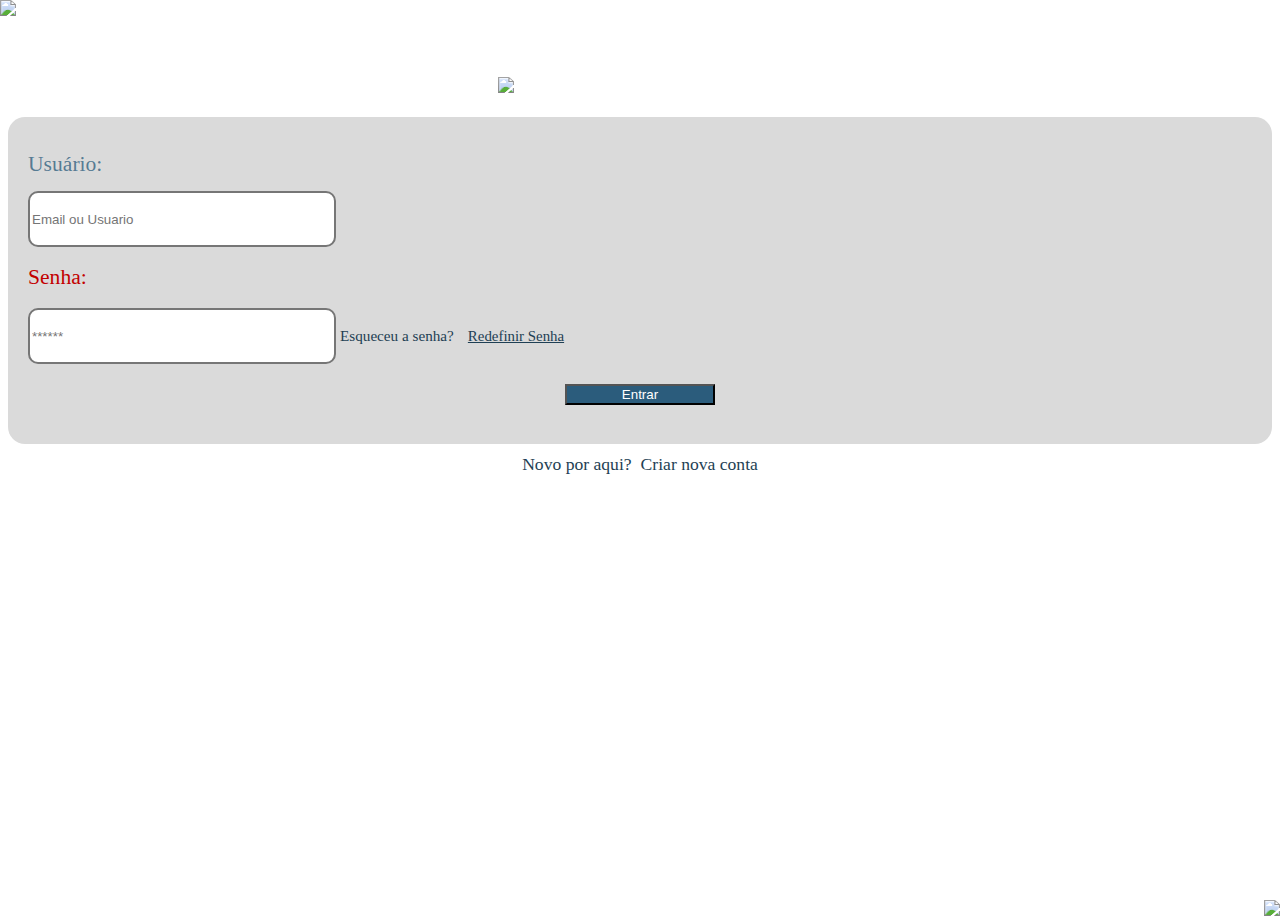
==== index.html @ c43db243 "Merge pull request #1 from CissaD/main" ====
<!doctype html>
<html lang="pt-br">

<head>

    <meta charset="utf-8">
    <meta name="viewport" content="width=device-width, initial-scale=1">
    <link href="https://cdn.jsdelivr.net/npm/bootstrap@5.0.0/dist/css/bootstrap.min.css" rel="stylesheet"
        integrity="sha384-wEmeIV1mKuiNpC+IOBjI7aAzPcEZeedi5yW5f2yOq55WWLwNGmvvx4Um1vskeMj0" crossorigin="anonymous">     <title>Loguin</title>
        <script src="//cdn.jsdelivr.net/npm/sweetalert2@10"></script>

        <link rel="stylesheet" href="stylesheet/stylelogin.css">

    <script src="javascript/script.js"></script>
</head>

<body>

    <header>
        <div class="container">
            <div class="row">
                <div class="col-12">
                    <div class="nuvemred">
                        <img class="png1" src="img/rednuvem.png">
                    </div>
                </div>
            </div>

            <div class="row">
                <div class="col-12 logo1">
                    <img src="img/logo1.png" class="logo1">
                </div>
            </div>
        </div>
    </header>

    <main>

        <div class="container">
            <div class="row">
                <div class="col-11 interface-loguin">

                    <h1>Usuário:</h1>
                    <input type="text" class="label" autocomplete="off" placeholder="Email ou Usuario"
                        name="loguin_acesso" id="nomeUsuario" size="40"  required />
                    <h2>Senha:</h2>
                    <input type="password" class="label" placeholder="******" name="senha_acesso" id="senhaUsuario"
                        size="40" required />

                    <p class="t1">Esqueceu a senha?</p> <a class="esqueceu-senha" href="url">Redefinir Senha</a>

                    <div class="botao">
                        <button class="btn btn-primary" type="submit" onclick="Login()" id="entrar">Entrar</button>
                    </div>
                </div>
            </div>

            <div class="row fora-interface">
                <div class="col-12">
                    <p class="t2">Novo por aqui?</p> <a class="criar" href="url">Criar nova conta</a>
                </div>
            </div>
        </div>

    </main>

    <footer>
        <div class="container nuvemblue">
            <div class="row">
                <div class="col-12 ">
                    <img class="png2" src="img/bluenuvem.png">
                </div>
            </div>
        </div>
    </footer>





    <script src="https://cdn.jsdelivr.net/npm/@popperjs/core@2.9.2/dist/umd/popper.min.js"
        integrity="sha384-IQsoLXl5PILFhosVNubq5LC7Qb9DXgDA9i+tQ8Zj3iwWAwPtgFTxbJ8NT4GN1R8p"
        crossorigin="anonymous"></script>
    <script src="https://cdn.jsdelivr.net/npm/bootstrap@5.0.0/dist/js/bootstrap.min.js"
        integrity="sha384-lpyLfhYuitXl2zRZ5Bn2fqnhNAKOAaM/0Kr9laMspuaMiZfGmfwRNFh8HlMy49eQ"
        crossorigin="anonymous"></script>

</body>

</html>
---- stylesheet/stylelogin.css ----
/* header */
div > .logo1{
    max-width: 285px;
    margin: 0 auto;
    margin-bottom: 10px;
    margin-top: 5%;
}


/* main */
div .interface-loguin{
    padding: 20px;
    padding-bottom: 10px !important;
    margin: 0 auto;
    background-color:#DADADA;
    border-style:hidden;
    border-radius: 17px;
    margin-bottom: 10px;
}

/* usuário e senha */
h1,h2{
    font-size: 1.35rem;
    font-weight:500;
}

/* usuário */
h1{
    color: rgba(43, 92, 124, 0.77) ;
}

/* senha */
h2{
   color: #C30000;
}

/* campo de texto */
.label{
    max-width: 300px;
    min-height: 50px;
    border-radius: 10px;
    border-style: solid;
}

/* Esqueceu senha | redefinir senha*/
.t1 , .esqueceu-senha {
    font-size: 0.95rem;
    font-weight:500;
    color: #1E3F54;
    display: inline;
    
}

/* criar conta */
.esqueceu-senha{
    margin-left: 10px;
    font-size: 0.93rem  !important;
} 

/* botão entrar */
.btn-primary{
    margin-top: 20px;
    color: rgb(255, 255, 255);
    background-color: #2B5C7C;
    width: 150px;
}

/* centalizar novo por aqui? | criar nova conta  */
div .botao{
    width: 150px;
    height: 70px;
    margin: 0 auto;
}

/* novo por aqui? | criar nova conta */ 
.t2 , .criar {
    font-size: 1.10rem;
    font-weight:500;
    color: #1E3F54;
    display: inline;
}

/* novo por aqui? | criar nova conta (div em que as duas estão) */
div .fora-interface{
    margin: 0 auto;
    width: 350px;
    text-align: center;
}

/* novo poe aqui */
.criar{
    margin-left: 5px;
    text-decoration: none;

}

/* footer */
div > .png2{
    max-width: 100px;
}
.nuvemblue {
    width: 100%;
    position: absolute;
    bottom: 0;
    left: 0;
    padding: 0;
}
.nuvemblue img {
    position: absolute;
    right: 0px;
}


div > .png1{
    max-width: 100px;
}
.nuvemred {
    width: 100%;
    position: absolute;
    top: 0;
    right: 0;
    padding: 0;
}
.nuvemred img {
    position: absolute;
    left: 0px;
}
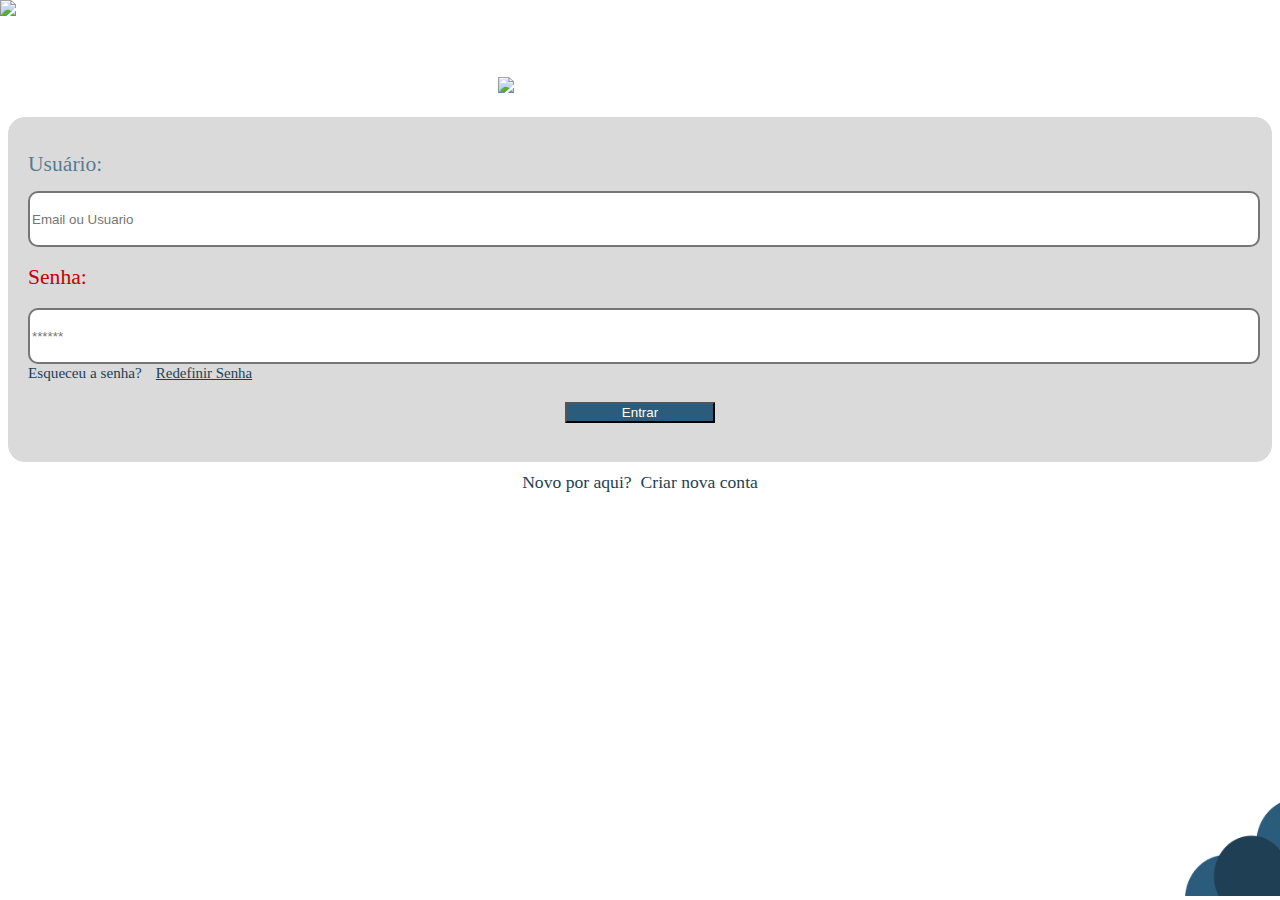
==== commit 7d570f5a: "Mudanças tela de loguin" ====
--- a/index.html
+++ b/index.html
@@ -6,17 +6,22 @@
     <meta charset="utf-8">
     <meta name="viewport" content="width=device-width, initial-scale=1">
     <link href="https://cdn.jsdelivr.net/npm/bootstrap@5.0.0/dist/css/bootstrap.min.css" rel="stylesheet"
-        integrity="sha384-wEmeIV1mKuiNpC+IOBjI7aAzPcEZeedi5yW5f2yOq55WWLwNGmvvx4Um1vskeMj0" crossorigin="anonymous">     <title>Loguin</title>
-        <script src="//cdn.jsdelivr.net/npm/sweetalert2@10"></script>
+        integrity="sha384-wEmeIV1mKuiNpC+IOBjI7aAzPcEZeedi5yW5f2yOq55WWLwNGmvvx4Um1vskeMj0" crossorigin="anonymous">
+    <title>Loguin</title>
+    <script src="//cdn.jsdelivr.net/npm/sweetalert2@10"></script>
 
-        <link rel="stylesheet" href="stylesheet/stylelogin.css">
+    <link rel="stylesheet" href="style.css">
 
     <script src="javascript/script.js"></script>
 </head>
 
 <body>
+ 
+    
+    <header>
 
-    <header>
+        
+        
         <div class="container">
             <div class="row">
                 <div class="col-12">
@@ -24,53 +29,53 @@
                         <img class="png1" src="img/rednuvem.png">
                     </div>
                 </div>
-            </div>
+            </div> 
 
             <div class="row">
+                
                 <div class="col-12 logo1">
                     <img src="img/logo1.png" class="logo1">
                 </div>
             </div>
         </div>
+        
     </header>
 
-    <main>
+     
+    <main>       
+        
+      
+        <div>
+            
+            <div class="interface-loguin">
 
-        <div class="container">
-            <div class="row">
-                <div class="col-11 interface-loguin">
+                <h1>Usuário:</h1>
+                <input type="text" class="label" autocomplete="off" placeholder="Email ou Usuario" name="loguin_acesso"
+                    id="nomeUsuario" size="40" required />
+                <h2>Senha:</h2>
+                <input type="password" class="label" placeholder="******" name="senha_acesso" id="senhaUsuario"
+                    size="40" required />
 
-                    <h1>Usuário:</h1>
-                    <input type="text" class="label" autocomplete="off" placeholder="Email ou Usuario"
-                        name="loguin_acesso" id="nomeUsuario" size="40"  required />
-                    <h2>Senha:</h2>
-                    <input type="password" class="label" placeholder="******" name="senha_acesso" id="senhaUsuario"
-                        size="40" required />
+                <p class="t1">Esqueceu a senha?</p> <a class="esqueceu-senha" href="url">Redefinir Senha</a>
 
-                    <p class="t1">Esqueceu a senha?</p> <a class="esqueceu-senha" href="url">Redefinir Senha</a>
-
-                    <div class="botao">
-                        <button class="btn btn-primary" type="submit" onclick="Login()" id="entrar">Entrar</button>
-                    </div>
+                <div class="botao">
+                    <button class="btn btn-primary" type="submit" onclick="Login()" id="entrar">Entrar</button>
                 </div>
             </div>
 
-            <div class="row fora-interface">
-                <div class="col-12">
+            <div class="fora-interface">
+                <spam>
                     <p class="t2">Novo por aqui?</p> <a class="criar" href="url">Criar nova conta</a>
-                </div>
+                </spam>
             </div>
         </div>
 
     </main>
 
+  
     <footer>
-        <div class="container nuvemblue">
-            <div class="row">
-                <div class="col-12 ">
-                    <img class="png2" src="img/bluenuvem.png">
-                </div>
-            </div>
+        <div class="cnuvem">
+            <img class="png2" src="img/bluenuvem.png">
         </div>
     </footer>
 
--- a/style.css
+++ b/style.css
@@ -0,0 +1,116 @@
+/* header */
+div > .logo1{
+    max-width: 285px;
+    margin: 0 auto;
+    margin-bottom: 10px;
+    margin-top: 5%;
+}
+
+/* main */
+div .interface-loguin{
+    padding: 20px;
+    padding-bottom: 10px !important;
+    margin: 0 auto;
+    background-color:#DADADA;
+    border-style:hidden;
+    border-radius: 17px;
+    margin-bottom: 10px;
+}
+
+/* usuário e senha */
+h1,h2{
+    font-size: 1.35rem;
+    font-weight:500;
+}
+
+/* usuário */
+h1{
+    color: rgba(43, 92, 124, 0.77) ;
+}
+
+/* senha */
+h2{
+   color: #C30000;
+}
+
+/* campo de texto */
+.label{
+    width: 100%;
+    min-height: 50px;
+    border-radius: 10px;
+    border-style: solid;
+}
+
+/* Esqueceu senha | redefinir senha*/
+.t1 , .esqueceu-senha {
+    font-size: 0.95rem;
+    font-weight:500;
+    color: #1E3F54;
+    display: inline;
+    
+}
+
+/* criar conta */
+.esqueceu-senha{
+    margin-left: 10px;
+    font-size: 0.93rem  !important;
+} 
+
+/* botão entrar */
+.btn-primary{
+    margin-top: 20px;
+    color: rgb(255, 255, 255);
+    background-color: #2B5C7C;
+    width: 150px;
+}
+
+/* centalizar novo por aqui? | criar nova conta  */
+div .botao{
+    width: 150px;
+    height: 70px;
+    margin: 0 auto;
+}
+
+/* novo por aqui? | criar nova conta */ 
+.t2 , .criar {
+    font-size: 1.10rem;
+    font-weight:500;
+    color: #1E3F54;
+    display: inline;
+}
+
+/* novo por aqui? | criar nova conta (div em que as duas estão) */
+div .fora-interface{
+    margin: 0 auto;
+    width: 350px;
+    text-align: center;
+}
+
+/* novo poe aqui */
+.criar{
+    margin-left: 5px;
+    text-decoration: none;
+
+}
+
+/* footer */
+.png2{
+    width: 100px;
+    height: 100px;
+    background-color: #C30000;
+}
+.cnuvem{
+    position: fixed;
+    bottom: 0;
+    right: 0;
+}
+
+div > .png1{
+    max-width: 100px;
+}
+.nuvemred {
+    position: fixed;
+    top: 0;
+    left: 0;
+}
+
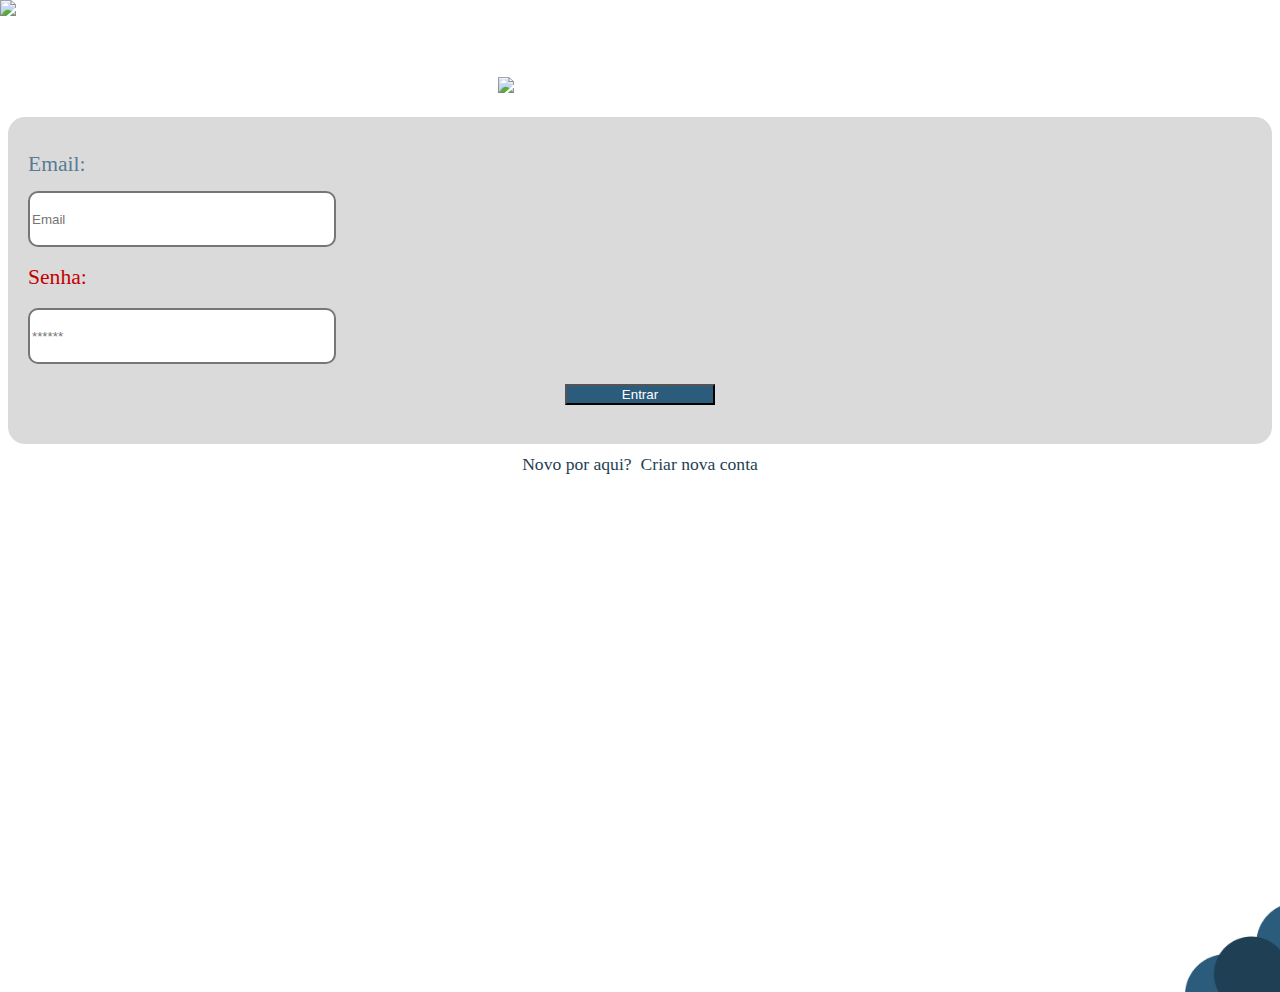
==== commit 6791ff50: "Melhora na tela de login" ====
--- a/index.html
+++ b/index.html
@@ -2,26 +2,19 @@
 <html lang="pt-br">
 
 <head>
-
     <meta charset="utf-8">
     <meta name="viewport" content="width=device-width, initial-scale=1">
     <link href="https://cdn.jsdelivr.net/npm/bootstrap@5.0.0/dist/css/bootstrap.min.css" rel="stylesheet"
         integrity="sha384-wEmeIV1mKuiNpC+IOBjI7aAzPcEZeedi5yW5f2yOq55WWLwNGmvvx4Um1vskeMj0" crossorigin="anonymous">
     <title>Loguin</title>
     <script src="//cdn.jsdelivr.net/npm/sweetalert2@10"></script>
-
-    <link rel="stylesheet" href="style.css">
-
-    <script src="javascript/script.js"></script>
+    <link rel="stylesheet" href="stylesheet/stylelogin.css">
+    <script src="javascript/indexLogin.js"></script>
 </head>
 
 <body>
- 
-    
+
     <header>
-
-        
-        
         <div class="container">
             <div class="row">
                 <div class="col-12">
@@ -29,59 +22,51 @@
                         <img class="png1" src="img/rednuvem.png">
                     </div>
                 </div>
-            </div> 
+            </div>
 
             <div class="row">
-                
                 <div class="col-12 logo1">
                     <img src="img/logo1.png" class="logo1">
                 </div>
             </div>
         </div>
-        
     </header>
 
-     
-    <main>       
-        
-      
-        <div>
-            
-            <div class="interface-loguin">
+    <main>
+        <div class="container">
+            <div class="row">
+                <div class="col-11 interface-loguin">
 
-                <h1>Usuário:</h1>
-                <input type="text" class="label" autocomplete="off" placeholder="Email ou Usuario" name="loguin_acesso"
-                    id="nomeUsuario" size="40" required />
-                <h2>Senha:</h2>
-                <input type="password" class="label" placeholder="******" name="senha_acesso" id="senhaUsuario"
-                    size="40" required />
+                    <h1>Email:</h1>
+                    <input type="email" class="label"  autocomplete="off" placeholder="Email" name="loguin_acesso"
+                        id="emailUsuario" required />
+                    <h2>Senha:</h2>
+                    <input type="password" class="label" placeholder="******" name="senha_acesso" id="senhaUsuario"
+                        required />                 
 
-                <p class="t1">Esqueceu a senha?</p> <a class="esqueceu-senha" href="url">Redefinir Senha</a>
-
-                <div class="botao">
-                    <button class="btn btn-primary" type="submit" onclick="Login()" id="entrar">Entrar</button>
+                    <div class="botao">
+                        <button class="btn btn-primary" type="submit" onclick="Login()" id="entrar">Entrar</button>
+                    </div>
                 </div>
             </div>
 
-            <div class="fora-interface">
-                <spam>
-                    <p class="t2">Novo por aqui?</p> <a class="criar" href="url">Criar nova conta</a>
-                </spam>
+            <div class="row fora-interface">
+                <div class="col-12">
+                    <p class="t2">Novo por aqui?</p> <a class="criar" href="cadastro.html">Criar nova conta</a>
+                </div>
             </div>
         </div>
-
     </main>
 
-  
     <footer>
-        <div class="cnuvem">
-            <img class="png2" src="img/bluenuvem.png">
+        <div class="container nuvemblue">
+            <div class="row">
+                <div class="col-12 ">
+                    <img class="png2" src="img/bluenuvem.png">
+                </div>
+            </div>
         </div>
     </footer>
-
-
-
-
 
     <script src="https://cdn.jsdelivr.net/npm/@popperjs/core@2.9.2/dist/umd/popper.min.js"
         integrity="sha384-IQsoLXl5PILFhosVNubq5LC7Qb9DXgDA9i+tQ8Zj3iwWAwPtgFTxbJ8NT4GN1R8p"
--- a/stylesheet/stylelogin.css
+++ b/stylesheet/stylelogin.css
@@ -0,0 +1,136 @@
+
+/* header */
+div > .logo1{
+    max-width: 285px;
+    margin: 0 auto;
+    margin-bottom: 10px;
+    margin-top: 5%;
+}
+
+/* main */
+div .interface-loguin{
+    padding: 20px;
+    padding-bottom: 10px !important;
+    margin: 0 auto;
+    background-color:#DADADA;
+    border-style:hidden;
+    border-radius: 17px;
+    margin-bottom: 10px;
+}
+
+/* usuário e senha */
+h1,h2{
+    font-size: 1.35rem;
+    font-weight:500;
+}
+
+/* usuário */
+h1{
+    color: rgba(43, 92, 124, 0.77) ;
+}
+
+/* senha */
+h2{
+   color: #C30000;
+}
+
+/* campo de texto */
+.label{
+    width: 300px;
+    min-height: 50px;
+    border-radius: 10px;
+    border-style: solid;
+}
+@media screen and (min-width: 336px) and (max-width:355px){
+    .label{
+        width: 270px;
+    }
+}
+@media screen and (min-width: 0px) and (max-width:335px){
+    .label{
+        width: 260px;
+    }
+}
+
+/* Esqueceu senha | redefinir senha*/
+.t1 , .esqueceu-senha {
+    font-size: 0.95rem;
+    font-weight:500;
+    color: #1E3F54;
+    display: inline;
+    
+}
+
+/* criar conta */
+.esqueceu-senha{
+    margin-left: 10px;
+    font-size: 0.93rem  !important;
+} 
+
+/* botão entrar */
+.btn-primary{
+    margin-top: 20px;
+    color: rgb(255, 255, 255);
+    background-color: #2B5C7C;
+    width: 150px;
+}
+
+/* centalizar novo por aqui? | criar nova conta  */
+div .botao{
+    width: 150px;
+    height: 70px;
+    margin: 0 auto;
+}
+
+/* novo por aqui? | criar nova conta */ 
+.t2 , .criar {
+    font-size: 1.10rem;
+    font-weight:500;
+    color: #1E3F54;
+    display: inline;
+}
+
+/* novo por aqui? | criar nova conta (div em que as duas estão) */
+div .fora-interface{
+    margin: 0 auto;
+    width: 350px;
+    text-align: center;
+}
+
+/* novo poe aqui */
+.criar{
+    margin-left: 5px;
+    text-decoration: none;
+
+}
+
+/* footer */
+div > .png2{
+    max-width: 100px;
+}
+.nuvemblue {
+    width: 100%;
+    position: absolute;
+    bottom: 0;
+    left: 0;
+    padding: 0;
+}
+.nuvemblue img {
+    position: absolute;
+    right: 0px;
+}
+
+div > .png1{
+    max-width: 100px;
+}
+.nuvemred {
+    width: 100%;
+    position: absolute;
+    top: 0;
+    right: 0;
+    padding: 0;
+}
+.nuvemred img {
+    position: absolute;
+    left: 0px;
+}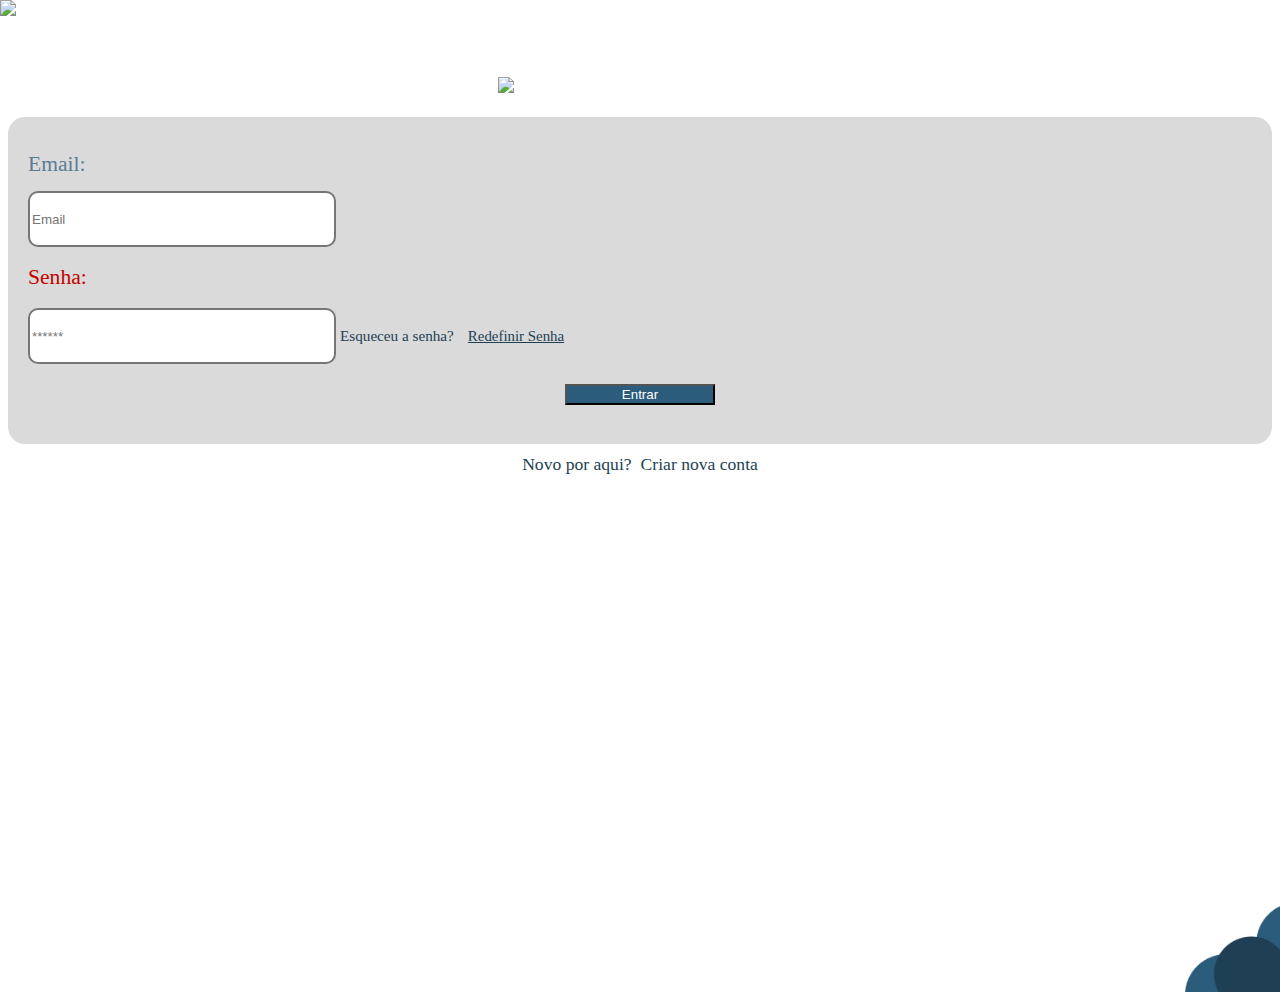
==== commit 9aeb7984: "finalização" ====
--- a/index.html
+++ b/index.html
@@ -8,7 +8,9 @@
         integrity="sha384-wEmeIV1mKuiNpC+IOBjI7aAzPcEZeedi5yW5f2yOq55WWLwNGmvvx4Um1vskeMj0" crossorigin="anonymous">
     <title>Loguin</title>
     <script src="//cdn.jsdelivr.net/npm/sweetalert2@10"></script>
+
     <link rel="stylesheet" href="stylesheet/stylelogin.css">
+
     <script src="javascript/indexLogin.js"></script>
 </head>
 
@@ -33,16 +35,19 @@
     </header>
 
     <main>
+
         <div class="container">
             <div class="row">
                 <div class="col-11 interface-loguin">
 
                     <h1>Email:</h1>
-                    <input type="email" class="label"  autocomplete="off" placeholder="Email" name="loguin_acesso"
+                    <input type="email" class="label" autocomplete="off" placeholder="Email" name="loguin_acesso"
                         id="emailUsuario" required />
                     <h2>Senha:</h2>
                     <input type="password" class="label" placeholder="******" name="senha_acesso" id="senhaUsuario"
-                        required />                 
+                        required />
+
+                    <p class="t1">Esqueceu a senha?</p> <a class="esqueceu-senha" href="url">Redefinir Senha</a>
 
                     <div class="botao">
                         <button class="btn btn-primary" type="submit" onclick="Login()" id="entrar">Entrar</button>
@@ -56,6 +61,7 @@
                 </div>
             </div>
         </div>
+
     </main>
 
     <footer>
@@ -68,6 +74,7 @@
         </div>
     </footer>
 
+
     <script src="https://cdn.jsdelivr.net/npm/@popperjs/core@2.9.2/dist/umd/popper.min.js"
         integrity="sha384-IQsoLXl5PILFhosVNubq5LC7Qb9DXgDA9i+tQ8Zj3iwWAwPtgFTxbJ8NT4GN1R8p"
         crossorigin="anonymous"></script>
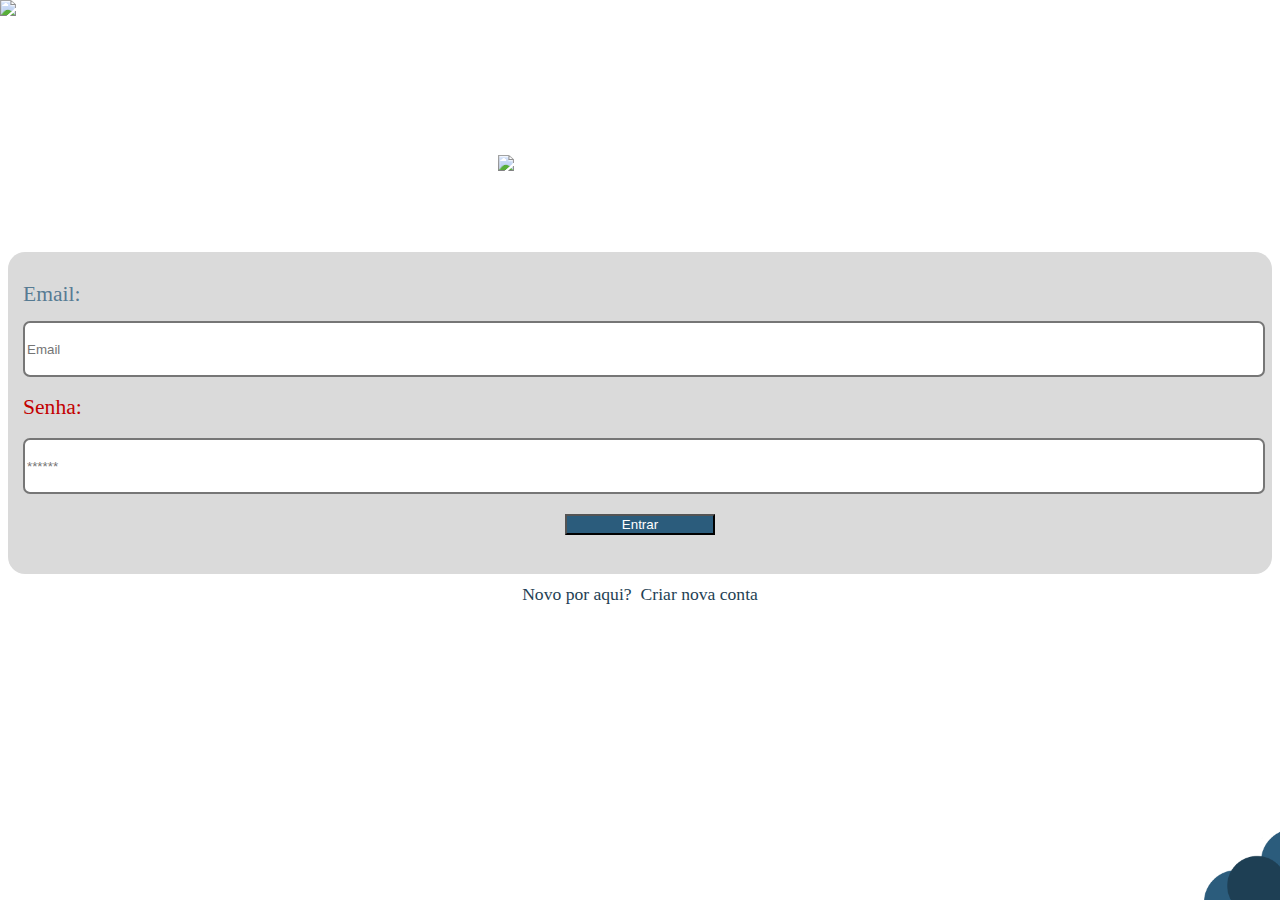
==== commit 1f04d33e: "Merge branch 'luizhenrique01:main' into main" ====
--- a/index.html
+++ b/index.html
@@ -4,20 +4,23 @@
 <head>
     <meta charset="utf-8">
     <meta name="viewport" content="width=device-width, initial-scale=1">
+    
     <link href="https://cdn.jsdelivr.net/npm/bootstrap@5.0.0/dist/css/bootstrap.min.css" rel="stylesheet"
         integrity="sha384-wEmeIV1mKuiNpC+IOBjI7aAzPcEZeedi5yW5f2yOq55WWLwNGmvvx4Um1vskeMj0" crossorigin="anonymous">
-    <title>Loguin</title>
+    <link rel="stylesheet" href="stylesheet/stylelogin.css">    
+    <link rel="shortcut icon" href="img/prt--dp-01-02.png">
+
     <script src="//cdn.jsdelivr.net/npm/sweetalert2@10"></script>
+    <script src="javascript/indexLogin.js"></script>
 
-    <link rel="stylesheet" href="stylesheet/stylelogin.css">
+    <title>DesPerto - Login</title>    
 
-    <script src="javascript/indexLogin.js"></script>
 </head>
 
 <body>
 
-    <header>
-        <div class="container">
+    <header class="container">
+        <div>
             <div class="row">
                 <div class="col-12">
                     <div class="nuvemred">
@@ -25,20 +28,17 @@
                     </div>
                 </div>
             </div>
-
-            <div class="row">
-                <div class="col-12 logo1">
-                    <img src="img/logo1.png" class="logo1">
-                </div>
+            <div class="col-12 logo1">
+                <img src="img/logo1.png" class="logo1">
             </div>
         </div>
     </header>
 
-    <main>
+    <main class="container">
 
-        <div class="container">
+        <div class="Login">
             <div class="row">
-                <div class="col-11 interface-loguin">
+                <div class="col-12 interface-loguin">
 
                     <h1>Email:</h1>
                     <input type="email" class="label" autocomplete="off" placeholder="Email" name="loguin_acesso"
@@ -46,9 +46,6 @@
                     <h2>Senha:</h2>
                     <input type="password" class="label" placeholder="******" name="senha_acesso" id="senhaUsuario"
                         required />
-
-                    <p class="t1">Esqueceu a senha?</p> <a class="esqueceu-senha" href="url">Redefinir Senha</a>
-
                     <div class="botao">
                         <button class="btn btn-primary" type="submit" onclick="Login()" id="entrar">Entrar</button>
                     </div>
@@ -64,11 +61,11 @@
 
     </main>
 
-    <footer>
-        <div class="container nuvemblue">
+    <footer class="container">
+        <div class="nuvemblue">
             <div class="row">
-                <div class="col-12 ">
-                    <img class="png2" src="img/bluenuvem.png">
+                <div class=" col-12 ">
+                    <img class=" png2" src="img/bluenuvem.png">
                 </div>
             </div>
         </div>
--- a/stylesheet/stylelogin.css
+++ b/stylesheet/stylelogin.css
@@ -1,21 +1,37 @@
 
+
+body{
+    max-width: 100%;
+    background-color: white ;
+   overflow: hidden;
+}
+
+main{
+    max-width: 100%;
+}
 /* header */
 div > .logo1{
     max-width: 285px;
     margin: 0 auto;
-    margin-bottom: 10px;
-    margin-top: 5%;
+    margin-bottom: 5%;
+    margin-top: 10%;
+}
+
+/*Deixar sem margin geradas automaticas*/
+.row, .container{
+    margin:  0 auto;
 }
 
 /* main */
 div .interface-loguin{
-    padding: 20px;
+    padding: 15px;
     padding-bottom: 10px !important;
     margin: 0 auto;
     background-color:#DADADA;
     border-style:hidden;
     border-radius: 17px;
     margin-bottom: 10px;
+    
 }
 
 /* usuário e senha */
@@ -36,20 +52,10 @@
 
 /* campo de texto */
 .label{
-    width: 300px;
+    min-width: 100%;
     min-height: 50px;
-    border-radius: 10px;
+    border-radius: 7px;
     border-style: solid;
-}
-@media screen and (min-width: 336px) and (max-width:355px){
-    .label{
-        width: 270px;
-    }
-}
-@media screen and (min-width: 0px) and (max-width:335px){
-    .label{
-        width: 260px;
-    }
 }
 
 /* Esqueceu senha | redefinir senha*/
@@ -92,8 +98,9 @@
 
 /* novo por aqui? | criar nova conta (div em que as duas estão) */
 div .fora-interface{
+
     margin: 0 auto;
-    width: 350px;
+    width: 320px;
     text-align: center;
 }
 
@@ -105,32 +112,59 @@
 }
 
 /* footer */
+footer{
+    padding: 0px;
+}
 div > .png2{
-    max-width: 100px;
+    max-width: 80px;
 }
 .nuvemblue {
     width: 100%;
-    position: absolute;
-    bottom: 0;
-    left: 0;
-    padding: 0;
 }
+
 .nuvemblue img {
     position: absolute;
     right: 0px;
+    bottom: 0px;
 }
 
 div > .png1{
-    max-width: 100px;
+    max-width: 80px;
 }
 .nuvemred {
     width: 100%;
-    position: absolute;
-    top: 0;
-    right: 0;
-    padding: 0;
 }
 .nuvemred img {
     position: absolute;
     left: 0px;
+    top: 0px;
+}
+
+@media(max-width: 320px){
+
+    body{
+        background-image: url(Fundo.png);
+        max-width: 568px;
+        max-height: 320px;
+        overflow-y: hidden;
+        overflow-x: hidden;
+    }
+
+    .Login .fora-interface{
+        max-width: 99%;
+        padding: 0px;
+        margin: 0px;
+    }
+
+    div > .png2{
+        max-width: 70px;
+    }
+    .nuvemblue {
+        width: 100%;
+    }
+    
+    .nuvemblue img {
+        display: block;
+        bottom: -44px;
+    }
 }